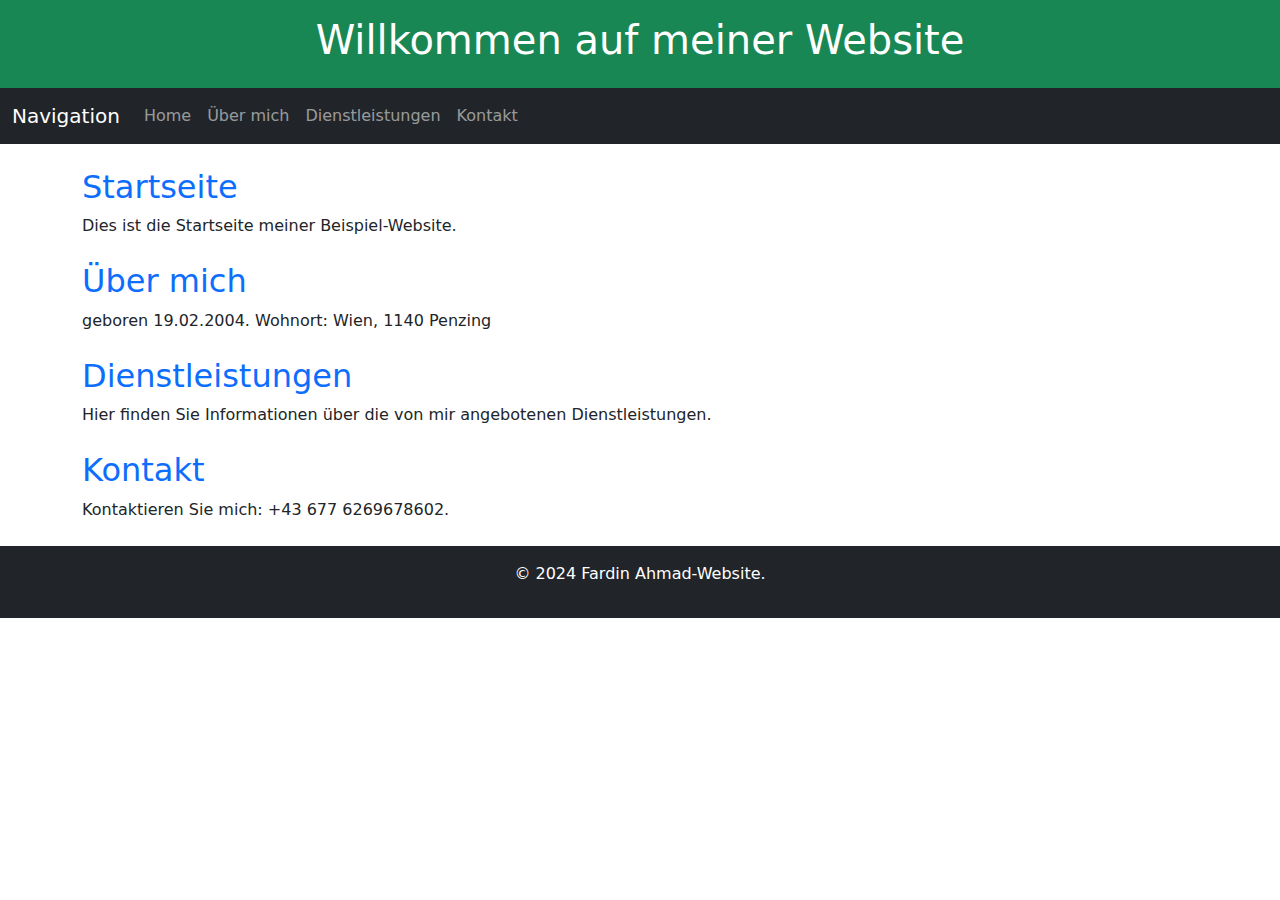
==== 2024-11-14/index.html @ 394f2522 "my website" ====
<!DOCTYPE html>
<html lang="de">

<head>
    <meta charset="UTF-8">
    <meta name="viewport" content="width=device-width, initial-scale=1.0">
    <title>Fardin Ahmad</title>
    <!-- Bootstrap CSS -->
    <link href="https://cdn.jsdelivr.net/npm/bootstrap@5.3.0/dist/css/bootstrap.min.css" rel="stylesheet">
</head>

<body>

    <!-- Kopfbereich -->
    <header class="bg-success text-white text-center py-3">
        <h1>Willkommen auf meiner Website</h1>
    </header>

    <!-- Navigation -->
    <nav class="navbar navbar-expand-lg navbar-dark bg-dark">
        <div class="container-fluid">
            <a class="navbar-brand" href="#">Navigation</a>
            <button class="navbar-toggler" type="button" data-bs-toggle="collapse" data-bs-target="#navbarNav"
                aria-controls="navbarNav" aria-expanded="false" aria-label="Toggle navigation">
                <span class="navbar-toggler-icon"></span>
            </button>
            <div class="collapse navbar-collapse" id="navbarNav">
                <ul class="navbar-nav">
                    <li class="nav-item">
                        <a class="nav-link" href="#home">Home</a>
                    </li>
                    <li class="nav-item">
                        <a class="nav-link" href="#about">Über mich</a>
                    </li>
                    <li class="nav-item">
                        <a class="nav-link" href="#services">Dienstleistungen</a>
                    </li>
                    <li class="nav-item">
                        <a class="nav-link" href="#contact">Kontakt</a>
                    </li>
                </ul>
            </div>
        </div>
    </nav>

    <!-- Hauptinhalt -->
    <div class="container my-4">
        <section id="home" class="mb-4">
            <h2 class="text-primary">Startseite</h2>
            <p>Dies ist die Startseite meiner Beispiel-Website.</p>
        </section>

        <section id="about" class="mb-4">
            <h2 class="text-primary">Über mich</h2>
            <p>geboren 19.02.2004. Wohnort: Wien, 1140 Penzing</p>
        </section>

        <section id="services" class="mb-4">
            <h2 class="text-primary">Dienstleistungen</h2>
            <p>Hier finden Sie Informationen über die von mir angebotenen Dienstleistungen.</p>
        </section>

        <section id="contact" class="mb-4">
            <h2 class="text-primary">Kontakt</h2>
            <p>Kontaktieren Sie mich: +43 677 6269678602.</p>
        </section>
    </div>

    <!-- Fußbereich -->
    <footer class="bg-dark text-white text-center py-3">
        <p>&copy; 2024 Fardin Ahmad-Website.</p>
    </footer>

    <!-- Bootstrap JS (optional for interactive elements) -->
    <script src="https://cdn.jsdelivr.net/npm/bootstrap@5.3.0/dist/js/bootstrap.bundle.min.js"></script>
</body>

</html>
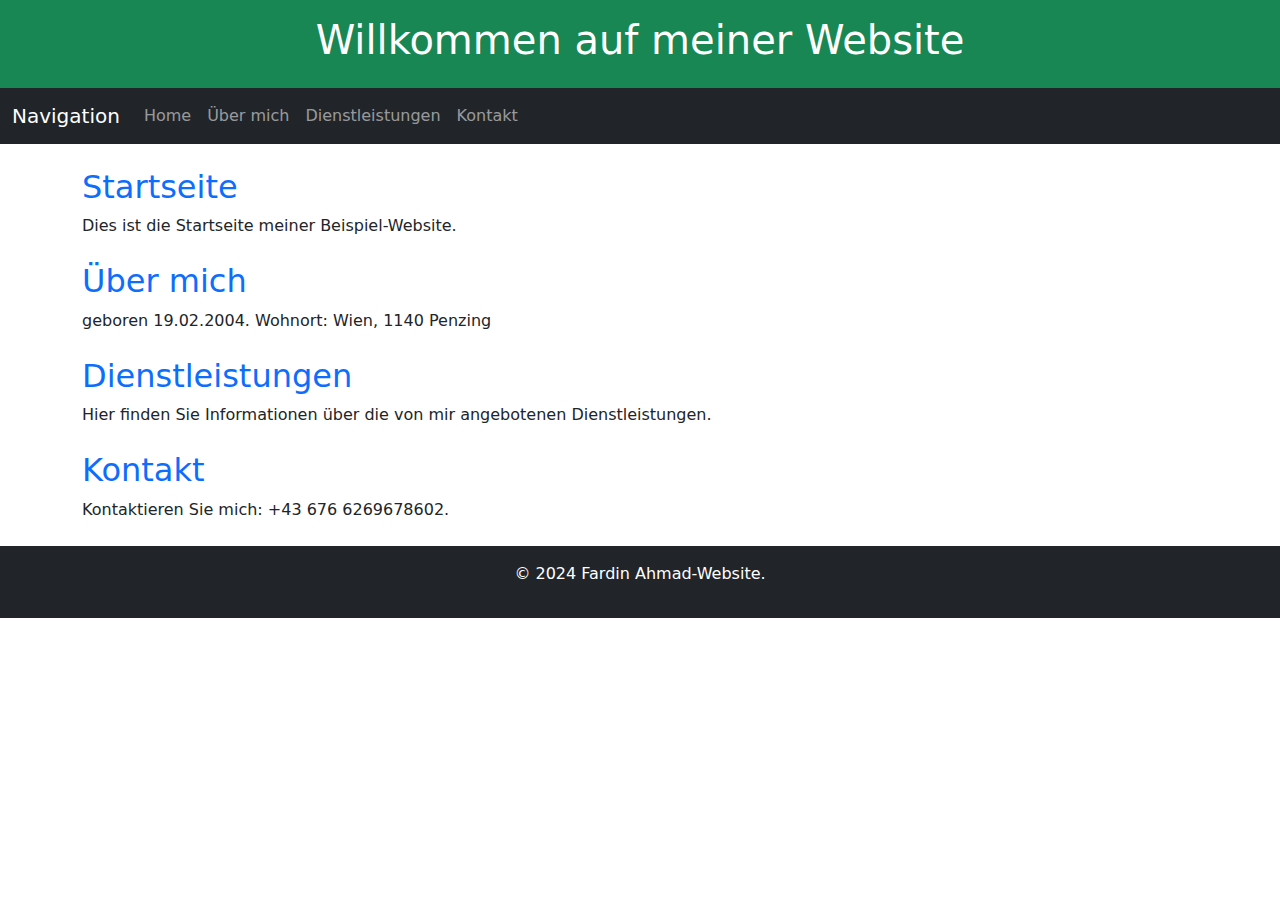
==== commit 19be34e3: "bootstrap Aufgabe" ====
--- a/2024-11-14/index.html
+++ b/2024-11-14/index.html
@@ -62,7 +62,7 @@
 
         <section id="contact" class="mb-4">
             <h2 class="text-primary">Kontakt</h2>
-            <p>Kontaktieren Sie mich: +43 677 6269678602.</p>
+            <p>Kontaktieren Sie mich: +43 676 6269678602.</p>
         </section>
     </div>
 
@@ -71,7 +71,7 @@
         <p>&copy; 2024 Fardin Ahmad-Website.</p>
     </footer>
 
-    <!-- Bootstrap JS (optional for interactive elements) -->
+    
     <script src="https://cdn.jsdelivr.net/npm/bootstrap@5.3.0/dist/js/bootstrap.bundle.min.js"></script>
 </body>
 
